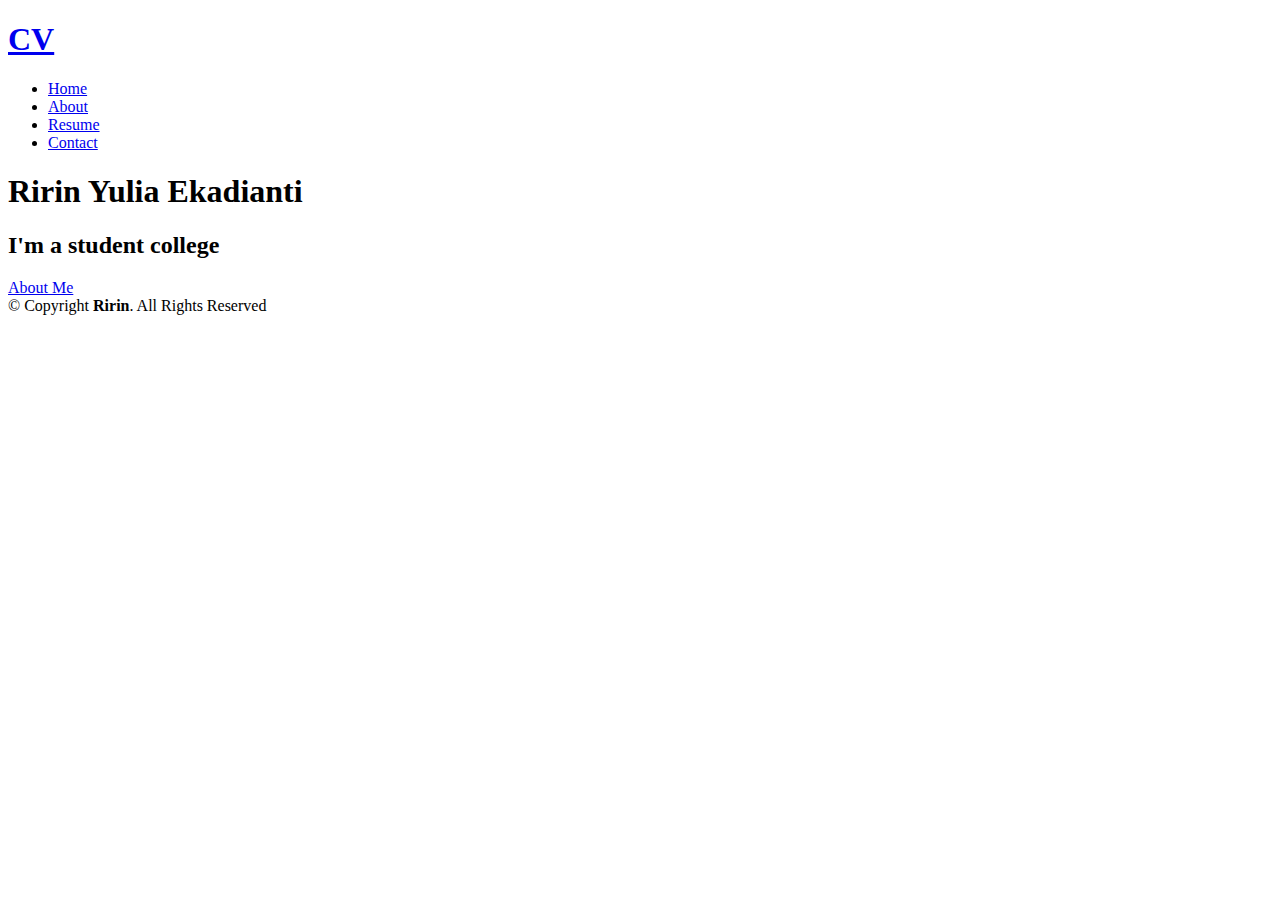
==== index.html @ 5a3789ce "Add files via upload" ====
<!DOCTYPE html>
<html lang="en">
<head>
    <meta charset="utf-8">
    <meta content="width=device-width, initial-scale=1.0" name="viewport">
  
    <title>Ririn Yulia Ekadianti</title>
    <meta content="" name="description">
    <meta content="" name="keywords">
  
    <!-- Favicons -->
    <link href="assets/img/favicon.png" rel="icon">
    <link href="assets/img/apple-touch-icon.png" rel="apple-touch-icon">
  
    <!-- Google Fonts -->
    <link href="https://fonts.googleapis.com/css?family=Open+Sans:300,300i,400,400i,600,600i,700,700i|Raleway:300,300i,400,400i,500,500i,600,600i,700,700i|Poppins:300,300i,400,400i,500,500i,600,600i,700,700i" rel="stylesheet">
  
    <!-- Vendor CSS Files -->
    <link href="assets/vendor/aos/aos.css" rel="stylesheet">
    <link href="assets/vendor/bootstrap/css/bootstrap.min.css" rel="stylesheet">
    <link href="assets/vendor/bootstrap-icons/bootstrap-icons.css" rel="stylesheet">
    <link href="assets/vendor/boxicons/css/boxicons.min.css" rel="stylesheet">
    <link href="assets/vendor/glightbox/css/glightbox.min.css" rel="stylesheet">
    <link href="assets/vendor/swiper/swiper-bundle.min.css" rel="stylesheet">
  
    <!-- Template Main CSS File -->
    <link href="assets/css/style.css" rel="stylesheet">
  
</head>
<body class="bg-light">
  <!-- ======= Header ======= -->
  <header id="header" class="fixed-top">
    <div class="container-fluid d-flex justify-content-between align-items-center">

      <h1 class="logo me-auto me-lg-0"><a href="index.html">CV</a></h1>
      <!-- Uncomment below if you prefer to use an image logo -->
      <!-- <a href="index.html" class="logo"><img src="assets/img/logo.png" alt="" class="img-fluid"></a>-->

      <nav id="navbar" class="navbar order-last order-lg-0">
        <ul>
          <li><a class="active" href="index.html">Home</a></li>
          <li><a href="about.html">About</a></li>
          <li><a href="resume.html">Resume</a></li>
          <li><a href="contact.html">Contact</a></li>
        </ul>
        <i class="bi bi-list mobile-nav-toggle"></i>
      </nav><!-- .navbar -->

      <div class="header-social-links">
        <a href="#" class="twitter"><i class="bi bi-twitter"></i></a>
        <a href="#" class="instagram"><i class="bi bi-instagram"></i></a>
      </div>

    </div>

  </header><!-- End Header -->

  <!-- ======= Hero Section ======= -->
  <section id="hero" class="d-flex align-items-center">
    <div class="container d-flex flex-column align-items-center" data-aos="zoom-in" data-aos-delay="100">
      <h1>Ririn Yulia Ekadianti</h1>
      <h2>I'm a student college</h2>
      <a href="about.html" class="btn-about">About Me</a>
    </div>
  </section><!-- End Hero -->

  <!-- ======= Footer ======= -->
  <footer id="footer">
    <div class="container">
      <div class="copyright">
        &copy; Copyright <strong><span>Ririn</span></strong>. All Rights Reserved
      </div>
      <div class="credits">
      </div>
    </div>
  </footer><!-- End  Footer -->

  <div id="preloader"></div>
  <a href="#" class="back-to-top d-flex align-items-center justify-content-center"><i class="bi bi-arrow-up-short"></i></a>
  <!-- Vendor JS Files -->
  <script src="assets/vendor/purecounter/purecounter.js"></script>
  <script src="assets/vendor/aos/aos.js"></script>
  <script src="assets/vendor/bootstrap/js/bootstrap.bundle.min.js"></script>
  <script src="assets/vendor/glightbox/js/glightbox.min.js"></script>
  <script src="assets/vendor/isotope-layout/isotope.pkgd.min.js"></script>
  <script src="assets/vendor/swiper/swiper-bundle.min.js"></script>
  <script src="assets/vendor/waypoints/noframework.waypoints.js"></script>
  <script src="assets/vendor/php-email-form/validate.js"></script>

  <!-- Template Main JS File -->
  <script src="assets/js/main.js"></script>
<script src="js/bootstrap.bundle.min.js"></script>
</body>
</html>
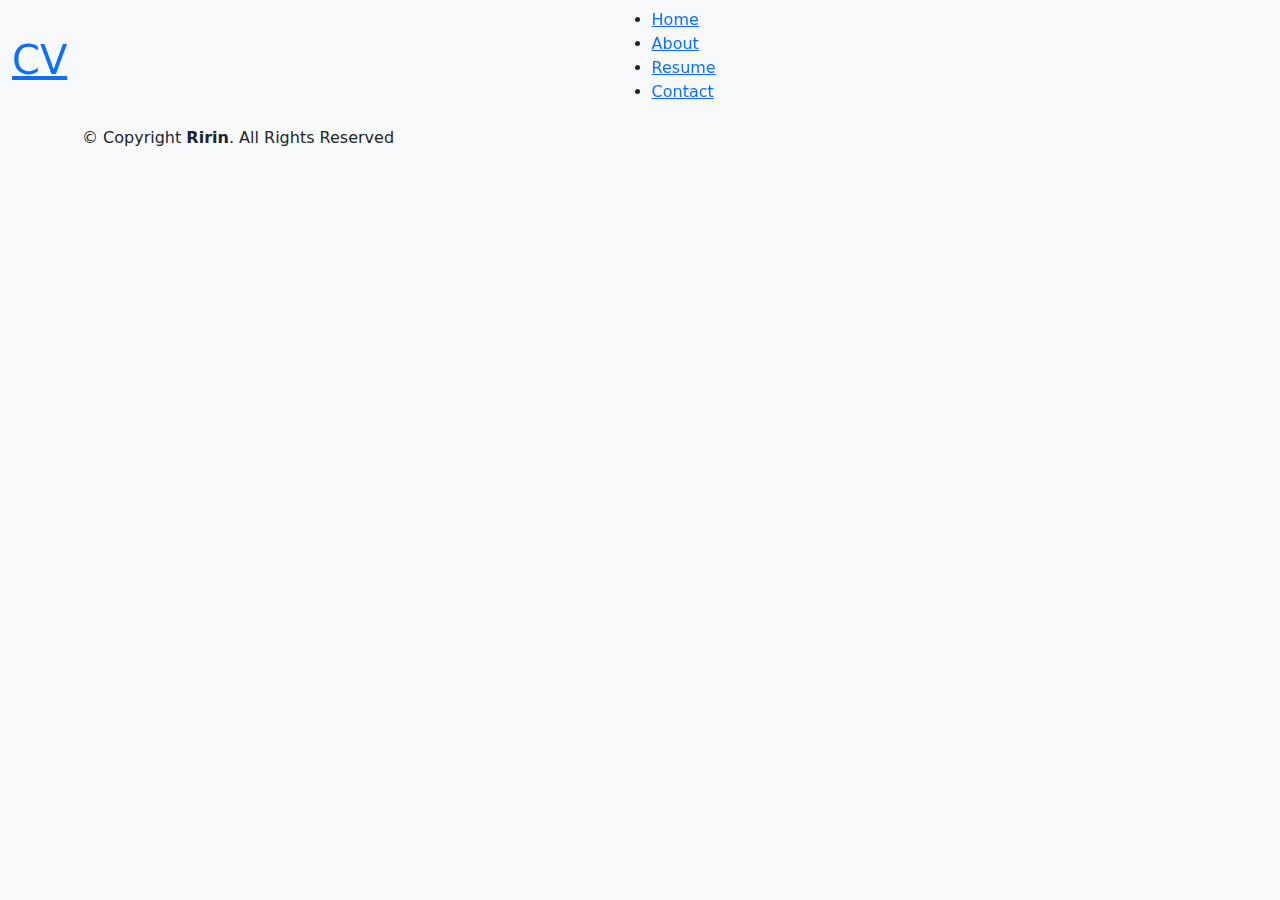
==== commit 6285200b: "Add files via upload" ====
--- a/index.html
+++ b/index.html
@@ -16,12 +16,12 @@
     <link href="https://fonts.googleapis.com/css?family=Open+Sans:300,300i,400,400i,600,600i,700,700i|Raleway:300,300i,400,400i,500,500i,600,600i,700,700i|Poppins:300,300i,400,400i,500,500i,600,600i,700,700i" rel="stylesheet">
   
     <!-- Vendor CSS Files -->
-    <link href="assets/vendor/aos/aos.css" rel="stylesheet">
-    <link href="assets/vendor/bootstrap/css/bootstrap.min.css" rel="stylesheet">
-    <link href="assets/vendor/bootstrap-icons/bootstrap-icons.css" rel="stylesheet">
-    <link href="assets/vendor/boxicons/css/boxicons.min.css" rel="stylesheet">
-    <link href="assets/vendor/glightbox/css/glightbox.min.css" rel="stylesheet">
-    <link href="assets/vendor/swiper/swiper-bundle.min.css" rel="stylesheet">
+    <link href="aos.css" rel="stylesheet">
+    <link href="bootstrap.min.css" rel="stylesheet">
+    <link href="bootstrap-icons.css" rel="stylesheet">
+    <link href="boxicons.min.css" rel="stylesheet">
+    <link href="glightbox.min.css" rel="stylesheet">
+    <link href="swiper-bundle.min.css" rel="stylesheet">
   
     <!-- Template Main CSS File -->
     <link href="assets/css/style.css" rel="stylesheet">
@@ -78,14 +78,14 @@
   <div id="preloader"></div>
   <a href="#" class="back-to-top d-flex align-items-center justify-content-center"><i class="bi bi-arrow-up-short"></i></a>
   <!-- Vendor JS Files -->
-  <script src="assets/vendor/purecounter/purecounter.js"></script>
-  <script src="assets/vendor/aos/aos.js"></script>
-  <script src="assets/vendor/bootstrap/js/bootstrap.bundle.min.js"></script>
-  <script src="assets/vendor/glightbox/js/glightbox.min.js"></script>
-  <script src="assets/vendor/isotope-layout/isotope.pkgd.min.js"></script>
-  <script src="assets/vendor/swiper/swiper-bundle.min.js"></script>
-  <script src="assets/vendor/waypoints/noframework.waypoints.js"></script>
-  <script src="assets/vendor/php-email-form/validate.js"></script>
+  <script src="purecounter.js"></script>
+  <script src="aos.js"></script>
+  <script src="bootstrap.bundle.min.js"></script>
+  <script src="glightbox.min.js"></script>
+  <script src="isotope.pkgd.min.js"></script>
+  <script src="swiper-bundle.min.js"></script>
+  <script src="noframework.waypoints.js"></script>
+  <script src="validate.js"></script>
 
   <!-- Template Main JS File -->
   <script src="assets/js/main.js"></script>
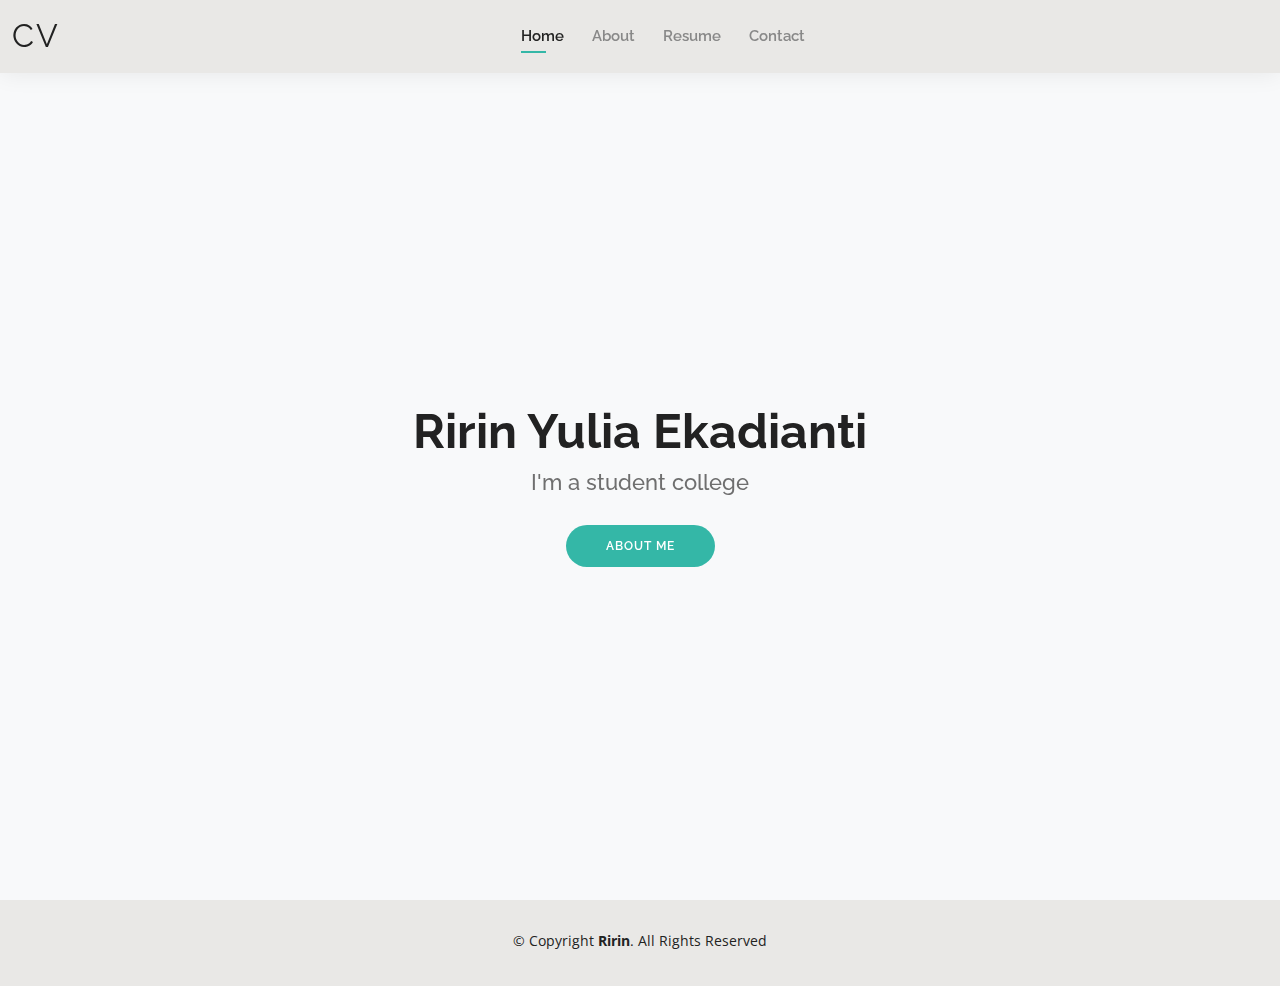
==== commit cd514372: "Add files via upload" ====
--- a/index.html
+++ b/index.html
@@ -24,7 +24,7 @@
     <link href="swiper-bundle.min.css" rel="stylesheet">
   
     <!-- Template Main CSS File -->
-    <link href="assets/css/style.css" rel="stylesheet">
+    <link href="style.css" rel="stylesheet">
   
 </head>
 <body class="bg-light">
@@ -88,7 +88,7 @@
   <script src="validate.js"></script>
 
   <!-- Template Main JS File -->
-  <script src="assets/js/main.js"></script>
-<script src="js/bootstrap.bundle.min.js"></script>
+  <script src="main.js"></script>
+<script src="bootstrap.bundle.min.js"></script>
 </body>
 </html>
--- a/style.css
+++ b/style.css
@@ -0,0 +1,1106 @@
+body {
+  font-family: "Open Sans", sans-serif;
+  color: #444444;
+}
+
+a {
+  color: #34b7a7;
+  text-decoration: none;
+}
+
+a:hover {
+  color: #51cdbe;
+  text-decoration: none;
+}
+
+h1, h2, h3, h4, h5, h6 {
+  font-family: "Raleway", sans-serif;
+}
+
+#main {
+  margin-top: 50px;
+}
+@media (max-width: 992px) {
+  #main {
+    margin-top: 30px;
+  }
+}
+
+/*--------------------------------------------------------------
+# Preloader
+--------------------------------------------------------------*/
+#preloader {
+  position: fixed;
+  top: 0;
+  left: 0;
+  right: 0;
+  bottom: 0;
+  z-index: 9999;
+  overflow: hidden;
+  background: #fff;
+}
+
+#preloader:before {
+  content: "";
+  position: fixed;
+  top: calc(50% - 30px);
+  left: calc(50% - 30px);
+  border: 6px solid #34b7a7;
+  border-top-color: #dcf5f2;
+  border-radius: 50%;
+  width: 60px;
+  height: 60px;
+  -webkit-animation: animate-preloader 1s linear infinite;
+  animation: animate-preloader 1s linear infinite;
+}
+
+@-webkit-keyframes animate-preloader {
+  0% {
+    transform: rotate(0deg);
+  }
+  100% {
+    transform: rotate(360deg);
+  }
+}
+
+@keyframes animate-preloader {
+  0% {
+    transform: rotate(0deg);
+  }
+  100% {
+    transform: rotate(360deg);
+  }
+}
+/*--------------------------------------------------------------
+# Back to top button
+--------------------------------------------------------------*/
+.back-to-top {
+  position: fixed;
+  visibility: hidden;
+  opacity: 0;
+  right: 15px;
+  bottom: 15px;
+  z-index: 996;
+  background: #34b7a7;
+  width: 40px;
+  height: 40px;
+  border-radius: 50px;
+  transition: all 0.4s;
+}
+.back-to-top i {
+  font-size: 24px;
+  color: #fff;
+  line-height: 0;
+}
+.back-to-top:hover {
+  background: #49cbbb;
+  color: #fff;
+}
+.back-to-top.active {
+  visibility: visible;
+  opacity: 1;
+}
+
+/*--------------------------------------------------------------
+# Header
+--------------------------------------------------------------*/
+#header {
+  background: #e9e8e6;
+  box-shadow: 0px 0px 25px 0 rgba(0, 0, 0, 0.08);
+  z-index: 997;
+  padding: 15px 0;
+}
+#header .logo {
+  font-size: 32px;
+  margin: 0;
+  padding: 0;
+  line-height: 1;
+  font-weight: 400;
+  letter-spacing: 2px;
+  text-transform: uppercase;
+}
+#header .logo a {
+  color: #222222;
+}
+#header .logo img {
+  max-height: 40px;
+}
+@media (max-width: 992px) {
+  #header .logo {
+    font-size: 28px;
+  }
+}
+
+/*--------------------------------------------------------------
+# Header Social Links
+--------------------------------------------------------------*/
+.header-social-links {
+  padding-right: 15px;
+}
+.header-social-links a {
+  color: #6f6f6f;
+  padding-left: 6px;
+  display: inline-block;
+  line-height: 0px;
+  transition: 0.3s;
+  font-size: 16px;
+}
+.header-social-links a:hover {
+  color: #34b7a7;
+}
+
+/*--------------------------------------------------------------
+# Navigation Menu
+--------------------------------------------------------------*/
+/**
+* Desktop Navigation 
+*/
+.navbar {
+  padding: 0;
+}
+.navbar ul {
+  margin: 0;
+  padding: 0;
+  display: flex;
+  list-style: none;
+  align-items: center;
+}
+.navbar li {
+  position: relative;
+  padding: 10px 0 10px 28px;
+}
+.navbar a, .navbar a:focus {
+  display: flex;
+  align-items: center;
+  justify-content: space-between;
+  font-family: "Raleway", sans-serif;
+  font-size: 15px;
+  font-weight: 600;
+  color: #888888;
+  white-space: nowrap;
+  transition: 0.3s;
+  position: relative;
+}
+.navbar a i, .navbar a:focus i {
+  font-size: 12px;
+  line-height: 0;
+  margin-left: 5px;
+}
+.navbar > ul > li > a:before {
+  content: "";
+  position: absolute;
+  width: 0;
+  height: 2px;
+  bottom: -5px;
+  left: 0;
+  background-color: #34b7a7;
+  visibility: hidden;
+  width: 0px;
+  transition: all 0.3s ease-in-out 0s;
+}
+.navbar a:hover:before, .navbar li:hover > a:before, .navbar .active:before {
+  visibility: visible;
+  width: 25px;
+}
+.navbar a:hover, .navbar .active, .navbar .active:focus, .navbar li:hover > a {
+  color: #222222;
+}
+.navbar .dropdown ul {
+  display: block;
+  position: absolute;
+  left: 14px;
+  top: calc(100% + 30px);
+  margin: 0;
+  padding: 10px 0;
+  z-index: 99;
+  opacity: 0;
+  visibility: hidden;
+  background: #fff;
+  box-shadow: 0px 0px 30px rgba(127, 137, 161, 0.25);
+  transition: 0.3s;
+  border-radius: 4px;
+}
+.navbar .dropdown ul li {
+  min-width: 200px;
+  padding: 0;
+}
+.navbar .dropdown ul a {
+  padding: 10px 20px;
+  font-size: 15px;
+  text-transform: none;
+  font-weight: 600;
+}
+.navbar .dropdown ul a i {
+  font-size: 12px;
+}
+.navbar .dropdown ul a:hover, .navbar .dropdown ul .active:hover, .navbar .dropdown ul li:hover > a {
+  color: #34b7a7;
+}
+.navbar .dropdown:hover > ul {
+  opacity: 1;
+  top: 100%;
+  visibility: visible;
+}
+.navbar .dropdown .dropdown ul {
+  top: 0;
+  left: calc(100% - 30px);
+  visibility: hidden;
+}
+.navbar .dropdown .dropdown:hover > ul {
+  opacity: 1;
+  top: 0;
+  left: 100%;
+  visibility: visible;
+}
+@media (max-width: 1366px) {
+  .navbar .dropdown .dropdown ul {
+    left: -90%;
+  }
+  .navbar .dropdown .dropdown:hover > ul {
+    left: -100%;
+  }
+}
+
+/**
+* Mobile Navigation 
+*/
+.mobile-nav-toggle {
+  color: #222222;
+  font-size: 28px;
+  cursor: pointer;
+  display: none;
+  line-height: 0;
+  transition: 0.5s;
+}
+.mobile-nav-toggle.bi-x {
+  color: #fff;
+}
+
+@media (max-width: 991px) {
+  .mobile-nav-toggle {
+    display: block;
+  }
+
+  .navbar ul {
+    display: none;
+  }
+}
+.navbar-mobile {
+  position: fixed;
+  overflow: hidden;
+  top: 0;
+  right: 0;
+  left: 0;
+  bottom: 0;
+  background: rgba(9, 9, 9, 0.9);
+  transition: 0.3s;
+  z-index: 999;
+}
+.navbar-mobile .mobile-nav-toggle {
+  position: absolute;
+  top: 15px;
+  right: 15px;
+}
+.navbar-mobile ul {
+  display: block;
+  position: absolute;
+  top: 55px;
+  right: 15px;
+  bottom: 15px;
+  left: 15px;
+  padding: 10px 0;
+  border-radius: 10px;
+  background-color: #fff;
+  overflow-y: auto;
+  transition: 0.3s;
+}
+.navbar-mobile a, .navbar-mobile a:focus {
+  font-size: 15px;
+  padding-right: 15px;
+  color: #222222;
+}
+.navbar-mobile a:hover, .navbar-mobile .active, .navbar-mobile li:hover > a {
+  color: #34b7a7;
+}
+.navbar-mobile .getstarted, .navbar-mobile .getstarted:focus {
+  margin: 15px;
+}
+.navbar-mobile .dropdown ul {
+  position: static;
+  display: none;
+  margin: 10px 20px;
+  padding: 10px 0;
+  z-index: 99;
+  opacity: 1;
+  visibility: visible;
+  background: #fff;
+  box-shadow: 0px 0px 30px rgba(127, 137, 161, 0.25);
+}
+.navbar-mobile .dropdown ul li {
+  min-width: 200px;
+}
+.navbar-mobile .dropdown ul a {
+  padding: 10px 20px;
+}
+.navbar-mobile .dropdown ul a i {
+  font-size: 12px;
+}
+.navbar-mobile .dropdown ul a:hover, .navbar-mobile .dropdown ul .active:hover, .navbar-mobile .dropdown ul li:hover > a {
+  color: #34b7a7;
+}
+.navbar-mobile .dropdown > .dropdown-active {
+  display: block;
+}
+
+/*--------------------------------------------------------------
+# Hero Section
+--------------------------------------------------------------*/
+#hero {
+  width: 100%;
+  height: 100vh;
+  background: url("../img/hero-bg.jpg") top right;
+  background-size: cover;
+}
+#hero .container {
+  padding-top: 70px;
+  position: relative;
+}
+@media (max-width: 992px) {
+  #hero .container {
+    padding-top: 58px;
+  }
+}
+#hero h1 {
+  margin: 0;
+  font-size: 48px;
+  font-weight: 700;
+  line-height: 56px;
+  color: #222222;
+}
+#hero h2 {
+  color: #6f6f6f;
+  margin: 10px 0 0 0;
+  font-size: 22px;
+}
+#hero .btn-about {
+  font-family: "Raleway", sans-serif;
+  text-transform: uppercase;
+  font-weight: 600;
+  font-size: 12px;
+  letter-spacing: 1px;
+  display: inline-block;
+  padding: 12px 40px;
+  border-radius: 50px;
+  transition: 0.5s;
+  margin-top: 30px;
+  color: #fff;
+  background: #34b7a7;
+}
+#hero .btn-about:hover {
+  background: #3dc8b7;
+}
+@media (min-width: 1024px) {
+  #hero {
+    background-attachment: fixed;
+  }
+}
+@media (max-width: 992px) {
+  #hero:before {
+    content: "";
+    background: rgba(255, 255, 255, 0.8);
+    position: absolute;
+    bottom: 0;
+    top: 0;
+    left: 0;
+    right: 0;
+  }
+  #hero h1 {
+    font-size: 28px;
+    line-height: 36px;
+  }
+  #hero h2 {
+    font-size: 18px;
+    line-height: 24px;
+  }
+}
+
+/*--------------------------------------------------------------
+# Sections General
+--------------------------------------------------------------*/
+section {
+  padding: 60px 0;
+}
+
+.section-bg {
+  background-color: #e7f8f6;
+}
+
+.section-title {
+  text-align: center;
+  padding-bottom: 30px;
+}
+.section-title h2 {
+  font-size: 32px;
+  font-weight: bold;
+  text-transform: uppercase;
+  margin-bottom: 20px;
+  padding-bottom: 20px;
+  position: relative;
+}
+.section-title h2::after {
+  content: "";
+  position: absolute;
+  display: block;
+  width: 50px;
+  height: 3px;
+  background: #34b7a7;
+  bottom: 0;
+  left: calc(50% - 25px);
+}
+.section-title p {
+  margin-bottom: 0;
+}
+
+/*--------------------------------------------------------------
+# Cta
+--------------------------------------------------------------*/
+.cta {
+  background: linear-gradient(rgba(0, 0, 0, 0.6), rgba(0, 0, 0, 0.6)), url("../img/bg-1.jpg") fixed center center;
+  background-size: cover;
+  padding: 80px 0;
+}
+.cta h3 {
+  color: #fff;
+  font-size: 28px;
+  font-weight: 700;
+}
+.cta p {
+  color: #fff;
+}
+.cta .cta-btn {
+  font-family: "Raleway", sans-serif;
+  text-transform: uppercase;
+  font-weight: 500;
+  font-size: 16px;
+  letter-spacing: 1px;
+  display: inline-block;
+  padding: 8px 20px;
+  border-radius: 2px;
+  transition: 0.5s;
+  margin: 10px;
+  border: 2px solid #fff;
+  color: #fff;
+}
+.cta .cta-btn:hover {
+  background: #34b7a7;
+  border: 2px solid #34b7a7;
+}
+@media (max-width: 1024px) {
+  .cta {
+    background-attachment: scroll;
+  }
+}
+@media (min-width: 769px) {
+  .cta .cta-btn-container {
+    display: flex;
+    align-items: center;
+    justify-content: flex-end;
+  }
+}
+
+/*--------------------------------------------------------------
+# About
+--------------------------------------------------------------*/
+.about .content h3 {
+  font-weight: 700;
+  font-size: 26px;
+  color: #555555;
+}
+.about .content ul {
+  list-style: none;
+  padding: 0;
+}
+.about .content ul li {
+  padding-bottom: 10px;
+}
+.about .content ul i {
+  font-size: 20px;
+  padding-right: 2px;
+  color: #34b7a7;
+}
+.about .content p:last-child {
+  margin-bottom: 0;
+}
+
+/*--------------------------------------------------------------
+# Skills
+--------------------------------------------------------------*/
+.skills .progress {
+  height: 60px;
+  display: block;
+  background: none;
+  border-radius: 0;
+}
+.skills .progress .skill {
+  padding: 10px 0;
+  margin: 0 0 6px 0;
+  text-transform: uppercase;
+  display: block;
+  font-weight: 600;
+  font-family: "Poppins", sans-serif;
+  color: #222222;
+}
+.skills .progress .skill .val {
+  float: right;
+  font-style: normal;
+}
+.skills .progress-bar-wrap {
+  background: #f3f3f3;
+}
+.skills .progress-bar {
+  width: 1px;
+  height: 10px;
+  transition: 0.9s;
+  background-color: #34b7a7;
+}
+
+/*--------------------------------------------------------------
+# Facts
+--------------------------------------------------------------*/
+.facts .counters span {
+  font-size: 48px;
+  display: block;
+  color: #34b7a7;
+}
+.facts .counters p {
+  padding: 0;
+  margin: 0 0 20px 0;
+  font-family: "Raleway", sans-serif;
+  font-size: 14px;
+}
+
+/*--------------------------------------------------------------
+# Testimonials
+--------------------------------------------------------------*/
+.testimonials .section-header {
+  margin-bottom: 40px;
+}
+.testimonials .testimonials-carousel, .testimonials .testimonials-slider {
+  overflow: hidden;
+}
+.testimonials .testimonial-item {
+  text-align: center;
+}
+.testimonials .testimonial-item .testimonial-img {
+  width: 120px;
+  border-radius: 50%;
+  border: 4px solid #fff;
+  margin: 0 auto;
+}
+.testimonials .testimonial-item h3 {
+  font-size: 20px;
+  font-weight: bold;
+  margin: 10px 0 5px 0;
+  color: #111;
+}
+.testimonials .testimonial-item h4 {
+  font-size: 14px;
+  color: #999;
+  margin: 0 0 15px 0;
+}
+.testimonials .testimonial-item .quote-icon-left, .testimonials .testimonial-item .quote-icon-right {
+  color: #c8efea;
+  font-size: 26px;
+}
+.testimonials .testimonial-item .quote-icon-left {
+  display: inline-block;
+  left: -5px;
+  position: relative;
+}
+.testimonials .testimonial-item .quote-icon-right {
+  display: inline-block;
+  right: -5px;
+  position: relative;
+  top: 10px;
+}
+.testimonials .testimonial-item p {
+  font-style: italic;
+  margin: 0 auto 15px auto;
+}
+@media (min-width: 992px) {
+  .testimonials .testimonial-item p {
+    width: 80%;
+  }
+}
+.testimonials .swiper-pagination {
+  margin-top: 20px;
+  position: relative;
+}
+.testimonials .swiper-pagination .swiper-pagination-bullet {
+  width: 12px;
+  height: 12px;
+  background-color: #fff;
+  opacity: 1;
+  border: 1px solid #34b7a7;
+}
+.testimonials .swiper-pagination .swiper-pagination-bullet-active {
+  background-color: #34b7a7;
+}
+
+/*--------------------------------------------------------------
+# Resume
+--------------------------------------------------------------*/
+.resume .resume-title {
+  font-size: 26px;
+  font-weight: 400;
+  margin-top: 20px;
+  margin-bottom: 20px;
+  color: #222222;
+}
+.resume .resume-item {
+  padding: 0 0 20px 20px;
+  margin-top: -2px;
+  border-left: 2px solid #34b7a7;
+  position: relative;
+}
+.resume .resume-item h4 {
+  line-height: 18px;
+  font-size: 18px;
+  font-weight: 600;
+  font-family: "Poppins", sans-serif;
+  color: #1d685f;
+  margin-bottom: 10px;
+}
+.resume .resume-item h5 {
+  font-size: 16px;
+  background: #effbf9;
+  padding: 5px 15px;
+  display: inline-block;
+  font-weight: 600;
+  margin-bottom: 10px;
+  color: #34b7a7;
+}
+.resume .resume-item ul {
+  padding-left: 20px;
+}
+.resume .resume-item ul li {
+  padding-bottom: 10px;
+}
+.resume .resume-item:last-child {
+  padding-bottom: 0;
+}
+.resume .resume-item::before {
+  content: "";
+  position: absolute;
+  width: 16px;
+  height: 16px;
+  border-radius: 50px;
+  left: -9px;
+  top: 0;
+  background: #fff;
+  border: 2px solid #34b7a7;
+}
+
+/*--------------------------------------------------------------
+# Services
+--------------------------------------------------------------*/
+.services .icon-box {
+  text-align: center;
+  padding: 70px 20px 80px 20px;
+  transition: all ease-in-out 0.3s;
+  background: #fff;
+  box-shadow: 0px 0 35px 0 rgba(0, 0, 0, 0.08);
+}
+.services .icon-box .icon {
+  margin: 0 auto;
+  width: 100px;
+  height: 100px;
+  display: flex;
+  align-items: center;
+  justify-content: center;
+  transition: ease-in-out 0.3s;
+  position: relative;
+}
+.services .icon-box .icon i {
+  font-size: 36px;
+  transition: 0.5s;
+  position: relative;
+}
+.services .icon-box .icon svg {
+  position: absolute;
+  top: 0;
+  left: 0;
+}
+.services .icon-box .icon svg path {
+  transition: 0.5s;
+  fill: #f5f5f5;
+}
+.services .icon-box h4 {
+  font-weight: 600;
+  margin: 10px 0 15px 0;
+  font-size: 22px;
+}
+.services .icon-box h4 a {
+  color: #222222;
+  transition: ease-in-out 0.3s;
+}
+.services .icon-box p {
+  line-height: 24px;
+  font-size: 14px;
+  margin-bottom: 0;
+}
+.services .iconbox-blue i {
+  color: #47aeff;
+}
+.services .iconbox-blue:hover .icon i {
+  color: #fff;
+}
+.services .iconbox-blue:hover .icon path {
+  fill: #47aeff;
+}
+.services .iconbox-orange i {
+  color: #ffa76e;
+}
+.services .iconbox-orange:hover .icon i {
+  color: #fff;
+}
+.services .iconbox-orange:hover .icon path {
+  fill: #ffa76e;
+}
+.services .iconbox-pink i {
+  color: #e80368;
+}
+.services .iconbox-pink:hover .icon i {
+  color: #fff;
+}
+.services .iconbox-pink:hover .icon path {
+  fill: #e80368;
+}
+.services .iconbox-yellow i {
+  color: #ffbb2c;
+}
+.services .iconbox-yellow:hover .icon i {
+  color: #fff;
+}
+.services .iconbox-yellow:hover .icon path {
+  fill: #ffbb2c;
+}
+.services .iconbox-red i {
+  color: #ff5828;
+}
+.services .iconbox-red:hover .icon i {
+  color: #fff;
+}
+.services .iconbox-red:hover .icon path {
+  fill: #ff5828;
+}
+.services .iconbox-teal i {
+  color: #11dbcf;
+}
+.services .iconbox-teal:hover .icon i {
+  color: #fff;
+}
+.services .iconbox-teal:hover .icon path {
+  fill: #11dbcf;
+}
+
+/*--------------------------------------------------------------
+# Portfolio
+--------------------------------------------------------------*/
+.portfolio .portfolio-item {
+  margin-bottom: 30px;
+}
+.portfolio #portfolio-flters {
+  padding: 0;
+  margin: 0 auto 20px auto;
+  list-style: none;
+  text-align: center;
+}
+.portfolio #portfolio-flters li {
+  cursor: pointer;
+  display: inline-block;
+  padding: 8px 16px 10px 16px;
+  font-size: 13px;
+  font-weight: 500;
+  line-height: 1;
+  text-transform: uppercase;
+  color: #444444;
+  margin-bottom: 5px;
+  transition: all 0.3s ease-in-out;
+  border-radius: 50px;
+}
+.portfolio #portfolio-flters li:hover, .portfolio #portfolio-flters li.filter-active {
+  color: #fff;
+  background: #34b7a7;
+}
+.portfolio #portfolio-flters li:last-child {
+  margin-right: 0;
+}
+.portfolio .portfolio-wrap {
+  transition: 0.3s;
+  position: relative;
+  overflow: hidden;
+  z-index: 1;
+  background: rgba(34, 34, 34, 0.6);
+}
+.portfolio .portfolio-wrap::before {
+  content: "";
+  background: rgba(34, 34, 34, 0.6);
+  position: absolute;
+  left: 0;
+  right: 0;
+  top: 0;
+  bottom: 0;
+  transition: all ease-in-out 0.3s;
+  z-index: 2;
+  opacity: 0;
+}
+.portfolio .portfolio-wrap img {
+  transition: all ease-in-out 0.3s;
+}
+.portfolio .portfolio-wrap .portfolio-info {
+  opacity: 0;
+  position: absolute;
+  top: 0;
+  left: 0;
+  right: 0;
+  bottom: 0;
+  z-index: 3;
+  transition: all ease-in-out 0.3s;
+  display: flex;
+  flex-direction: column;
+  justify-content: flex-end;
+  align-items: flex-start;
+  padding: 20px;
+}
+.portfolio .portfolio-wrap .portfolio-info h4 {
+  font-size: 20px;
+  color: #fff;
+  font-weight: 600;
+}
+.portfolio .portfolio-wrap .portfolio-info p {
+  color: rgba(255, 255, 255, 0.7);
+  font-size: 14px;
+  text-transform: uppercase;
+  padding: 0;
+  margin: 0;
+  font-style: italic;
+}
+.portfolio .portfolio-wrap .portfolio-links {
+  text-align: center;
+  z-index: 4;
+}
+.portfolio .portfolio-wrap .portfolio-links a {
+  color: #fff;
+  margin: 0 5px 0 0;
+  font-size: 28px;
+  display: inline-block;
+  transition: 0.3s;
+}
+.portfolio .portfolio-wrap .portfolio-links a:hover {
+  color: #78d9cd;
+}
+.portfolio .portfolio-wrap:hover::before {
+  opacity: 1;
+}
+.portfolio .portfolio-wrap:hover img {
+  transform: scale(1.2);
+}
+.portfolio .portfolio-wrap:hover .portfolio-info {
+  opacity: 1;
+}
+
+/*--------------------------------------------------------------
+# Portfolio Details
+--------------------------------------------------------------*/
+.portfolio-details {
+  padding-top: 0;
+}
+.portfolio-details .portfolio-details-slider img {
+  width: 100%;
+}
+.portfolio-details .portfolio-details-slider .swiper-pagination {
+  margin-top: 20px;
+  position: relative;
+}
+.portfolio-details .portfolio-details-slider .swiper-pagination .swiper-pagination-bullet {
+  width: 12px;
+  height: 12px;
+  background-color: #fff;
+  opacity: 1;
+  border: 1px solid #34b7a7;
+}
+.portfolio-details .portfolio-details-slider .swiper-pagination .swiper-pagination-bullet-active {
+  background-color: #34b7a7;
+}
+.portfolio-details .portfolio-info {
+  padding: 30px;
+  box-shadow: 0px 0 30px rgba(34, 34, 34, 0.08);
+}
+.portfolio-details .portfolio-info h3 {
+  font-size: 22px;
+  font-weight: 700;
+  margin-bottom: 20px;
+  padding-bottom: 20px;
+  border-bottom: 1px solid #eee;
+}
+.portfolio-details .portfolio-info ul {
+  list-style: none;
+  padding: 0;
+  font-size: 15px;
+}
+.portfolio-details .portfolio-info ul li + li {
+  margin-top: 10px;
+}
+.portfolio-details .portfolio-description {
+  padding-top: 30px;
+}
+.portfolio-details .portfolio-description h2 {
+  font-size: 26px;
+  font-weight: 700;
+  margin-bottom: 20px;
+}
+.portfolio-details .portfolio-description p {
+  padding: 0;
+}
+
+/*--------------------------------------------------------------
+# Contact
+--------------------------------------------------------------*/
+.contact .info {
+  width: 100%;
+  background: #fff;
+}
+.contact .info i {
+  font-size: 20px;
+  color: #34b7a7;
+  float: left;
+  width: 44px;
+  height: 44px;
+  background: #effbf9;
+  display: flex;
+  justify-content: center;
+  align-items: center;
+  border-radius: 50px;
+  transition: all 0.3s ease-in-out;
+}
+.contact .info h4 {
+  padding: 0 0 0 60px;
+  font-size: 22px;
+  font-weight: 600;
+  margin-bottom: 5px;
+  color: #222222;
+}
+.contact .info p {
+  padding: 0 0 0 60px;
+  margin-bottom: 0;
+  font-size: 14px;
+  color: #555555;
+}
+.contact .info .email, .contact .info .phone {
+  margin-top: 40px;
+}
+.contact .info .email:hover i, .contact .info .address:hover i, .contact .info .phone:hover i {
+  background: #34b7a7;
+  color: #fff;
+}
+.contact .php-email-form {
+  width: 100%;
+  background: #fff;
+}
+.contact .php-email-form .form-group {
+  padding-bottom: 8px;
+}
+.contact .php-email-form .error-message {
+  display: none;
+  color: #fff;
+  background: #ed3c0d;
+  text-align: center;
+  padding: 15px;
+  font-weight: 600;
+}
+.contact .php-email-form .sent-message {
+  display: none;
+  color: #fff;
+  background: #18d26e;
+  text-align: center;
+  padding: 15px;
+  font-weight: 600;
+}
+.contact .php-email-form .loading {
+  display: none;
+  background: #fff;
+  text-align: center;
+  padding: 15px;
+}
+.contact .php-email-form .loading:before {
+  content: "";
+  display: inline-block;
+  border-radius: 50%;
+  width: 24px;
+  height: 24px;
+  margin: 0 10px -6px 0;
+  border: 3px solid #18d26e;
+  border-top-color: #eee;
+  -webkit-animation: animate-loading 1s linear infinite;
+  animation: animate-loading 1s linear infinite;
+}
+.contact .php-email-form input, .contact .php-email-form textarea {
+  border-radius: 4px;
+  box-shadow: none;
+  font-size: 14px;
+}
+.contact .php-email-form input:focus, .contact .php-email-form textarea:focus {
+  border-color: #34b7a7;
+}
+.contact .php-email-form input {
+  height: 44px;
+}
+.contact .php-email-form textarea {
+  padding: 10px 12px;
+}
+.contact .php-email-form button[type=submit] {
+  background: #34b7a7;
+  border: 0;
+  padding: 10px 30px 12px 30px;
+  color: #fff;
+  transition: 0.4s;
+  border-radius: 50px;
+}
+.contact .php-email-form button[type=submit]:hover {
+  background: #3dc8b7;
+}
+@-webkit-keyframes animate-loading {
+  0% {
+    transform: rotate(0deg);
+  }
+  100% {
+    transform: rotate(360deg);
+  }
+}
+@keyframes animate-loading {
+  0% {
+    transform: rotate(0deg);
+  }
+  100% {
+    transform: rotate(360deg);
+  }
+}
+
+/*--------------------------------------------------------------
+# Footer
+--------------------------------------------------------------*/
+#footer {
+  background: #e9e8e6;
+  padding: 30px 0;
+  color: #222222;
+  font-size: 14px;
+  text-align: center;
+}
+#footer .credits {
+  padding-top: 5px;
+  font-size: 13px;
+}
+#footer .credits a {
+  color: #34b7a7;
+}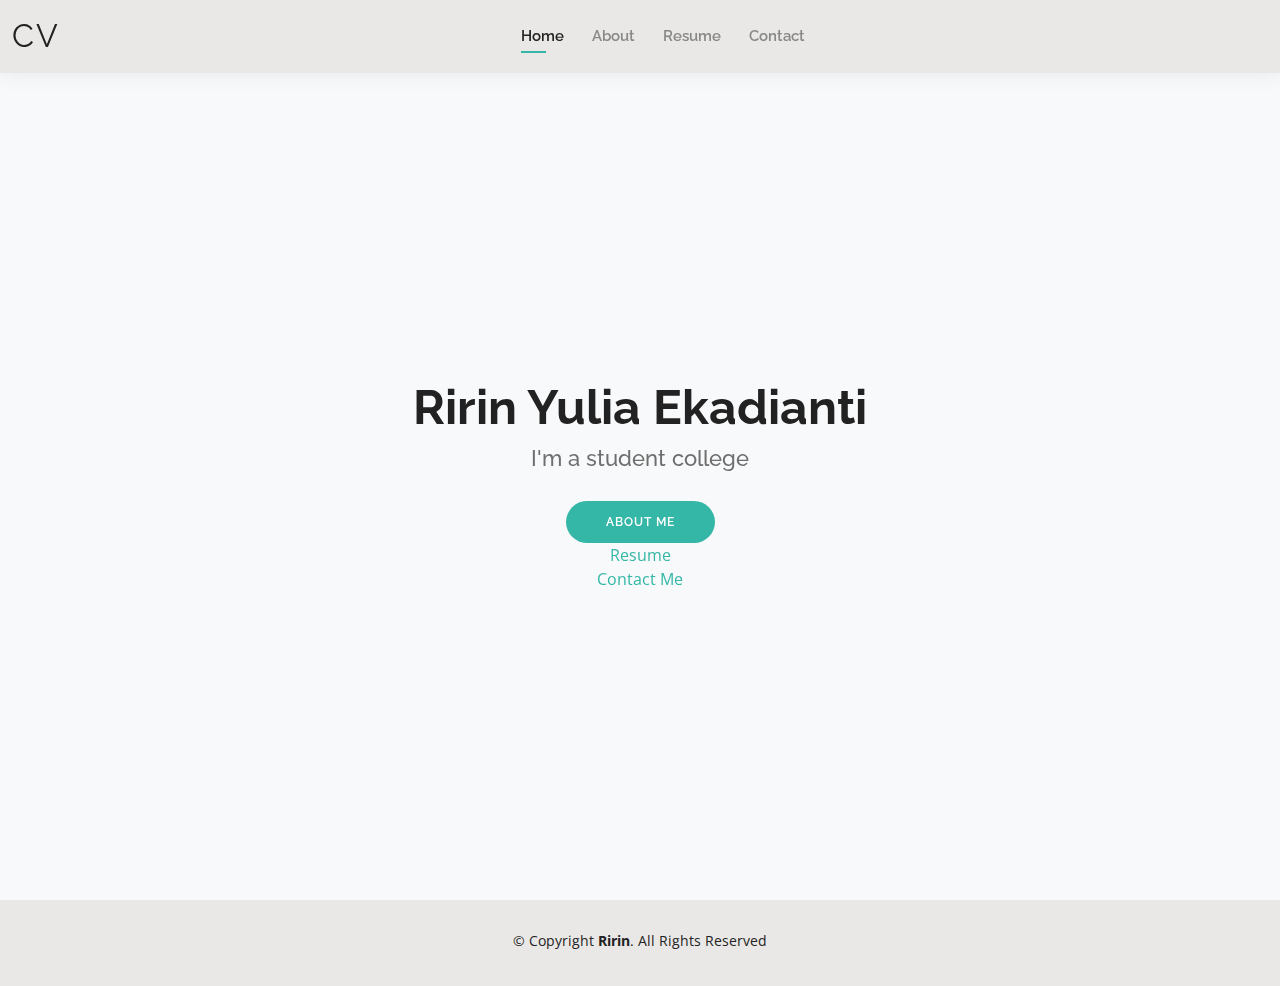
==== commit 9a567c32: "Add files via upload" ====
--- a/index.html
+++ b/index.html
@@ -61,6 +61,8 @@
       <h1>Ririn Yulia Ekadianti</h1>
       <h2>I'm a student college</h2>
       <a href="about.html" class="btn-about">About Me</a>
+      <a href="resume.html" class="btn-resume">Resume</a>
+      <a href="contact.html" class="btn-contact">Contact Me</a>
     </div>
   </section><!-- End Hero -->
 
